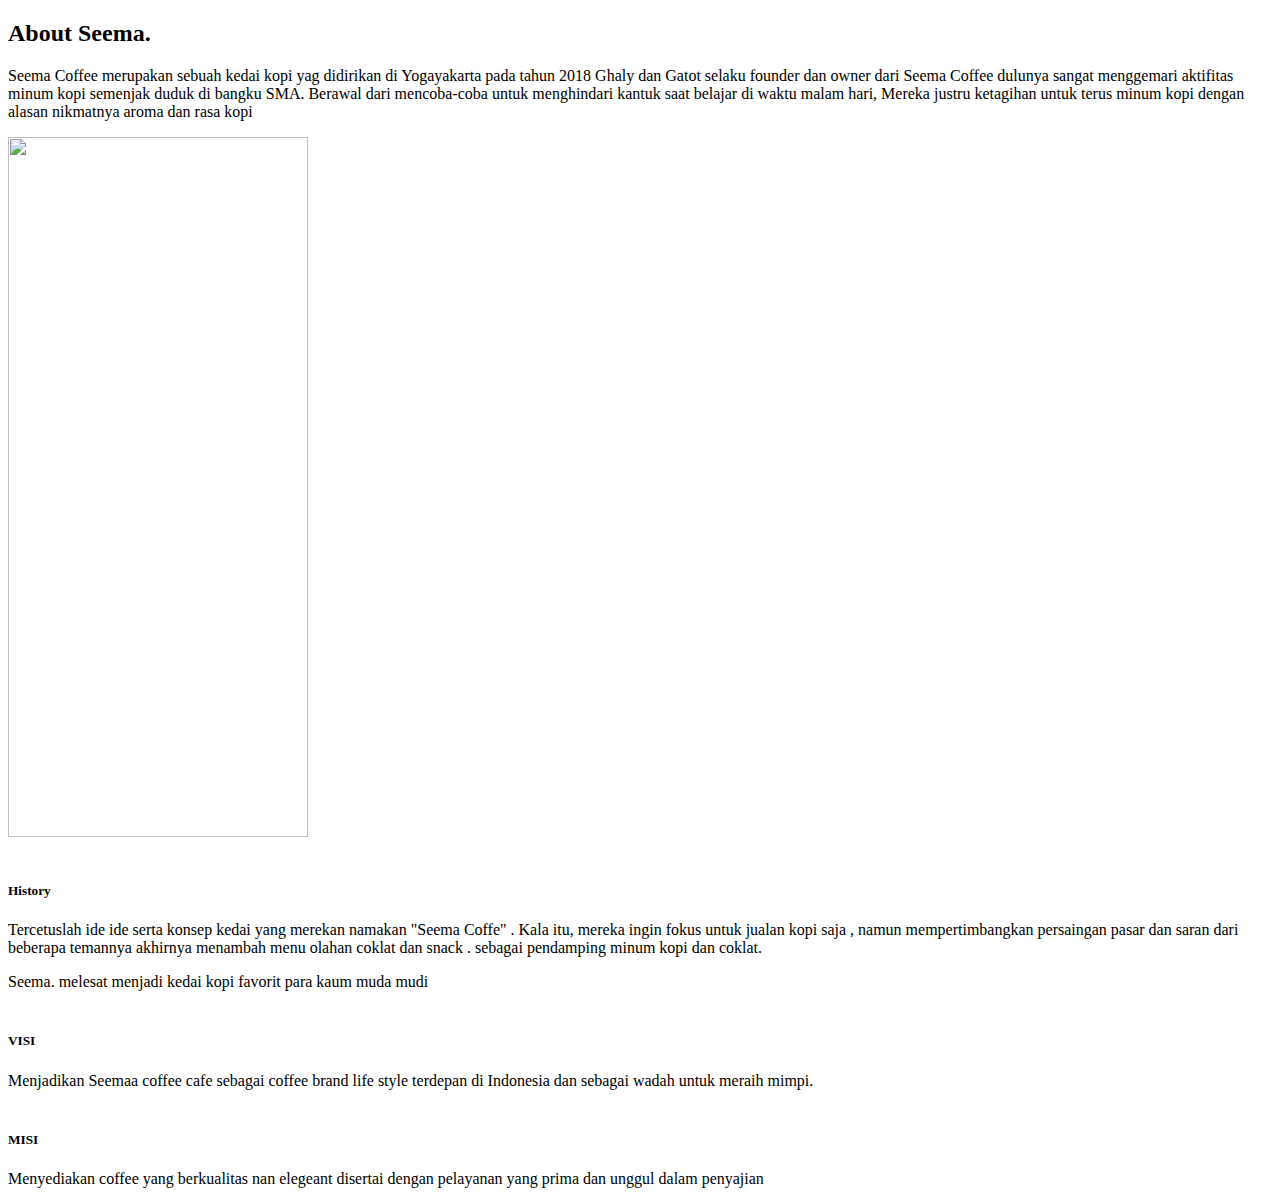
==== about.html @ 41a38bb0 "initial commit" ====
<!doctype html>
<html lang="en">
  <head>
    <meta charset="utf-8">
    <meta http-equiv="X-UA-Compatible" content="IE=edge">
    <meta name="viewport" content="width=device-width, initial-scale=1">
    <title>Seema. Coffee</title>

    <link href="https://cdn.jsdelivr.net/npm/bootstrap@5.0.2/dist/css/bootstrap.min.css" rel="stylesheet" integrity="sha384-EVSTQN3/azprG1Anm3QDgpJLIm9Nao0Yz1ztcQTwFspd3yD65VohhpuuCOmLASjC" crossorigin="anonymous">
    <script src="https://cdn.jsdelivr.net/npm/bootstrap@5.0.2/dist/js/bootstrap.bundle.min.js" integrity="sha384-MrcW6ZMFYlzcLA8Nl+NtUVF0sA7MsXsP1UyJoMp4YLEuNSfAP+JcXn/tWtIaxVXM" crossorigin="anonymous"></script>


    <script src="https://kit.fontawesome.com/1935d064dd.js" crossorigin="anonymous"></script>
    <link href="node_modules/bootstrap/dist/css/bootstrap.min.css" rel="stylesheet" >
    <link rel="stylesheet" href="path/to/font-awesome/css/font-awesome.min.css">
    <link rel="stylesheet" href="css/style.css">
    <link rel="stylesheet"href="https://cdnjs.cloudflare.com/ajax/libs/animate.css/4.1.1/animate.min.css"/>
    <link rel="stylesheet" href="https://unpkg.com/swiper@8/swiper-bundle.min.css"/>
  </head>
  <body>



    <!-- About -->
    <div class="container-fluid bg-light pt-5 pb-5 ">
      <div class="container ">
        <h2 class="display-3 text-center" id="about">About Seema.</h2>
        <p class="text-center ">Seema Coffee merupakan sebuah kedai kopi yag didirikan di Yogayakarta pada tahun 2018
          Ghaly dan Gatot selaku founder dan owner dari Seema Coffee dulunya sangat menggemari aktifitas minum kopi semenjak duduk di bangku SMA.
          Berawal dari mencoba-coba untuk menghindari kantuk saat belajar di waktu malam hari, Mereka justru ketagihan untuk terus minum kopi dengan alasan nikmatnya aroma dan rasa kopi</p>
        <div class="clearfix pt-5">
          <img src="Img/about.jpeg" class="col-md-6 float-md-end mb-3 crop-img"
          width="300"
          height="700"
          />


          <h5 class="col-md-4 mt-4 text-center">History</h5>
          <p class="col-md-4 mt- text-center">Tercetuslah ide ide serta konsep kedai yang merekan namakan "Seema Coffe" . Kala itu, mereka ingin fokus untuk jualan kopi saja , namun mempertimbangkan persaingan pasar dan saran dari beberapa temannya akhirnya menambah menu olahan coklat dan snack . sebagai pendamping minum kopi dan coklat.</p>

          <p class="col-md-4 mt- text-center">Seema. melesat menjadi kedai kopi favorit para kaum muda mudi</p>
          
          <h5 class="col-md-4 mt-4 text-center">VISI</h5>
          <p class="col-md-4 mt-4 text-center">Menjadikan Seemaa coffee cafe sebagai coffee brand life style terdepan di Indonesia dan sebagai wadah untuk meraih mimpi.</p>

          <h5 class="col-md-4 mt-4 text-center">MISI</h5>
          <p class="col-md-4 mt-4 text-center">Menyediakan coffee yang berkualitas nan elegeant disertai dengan pelayanan yang prima dan unggul dalam penyajian</p>
          
        </div>
      </div>
  </div>

      
  <script src="https://cdn.jsdelivr.net/npm/@popperjs/core@2.9.2/dist/umd/popper.min.js" integrity="sha384-IQsoLXl5PILFhosVNubq5LC7Qb9DXgDA9i+tQ8Zj3iwWAwPtgFTxbJ8NT4GN1R8p" crossorigin="anonymous"></script>
  <script src="https://cdn.jsdelivr.net/npm/bootstrap@5.0.2/dist/js/bootstrap.min.js" integrity="sha384-cVKIPhGWiC2Al4u+LWgxfKTRIcfu0JTxR+EQDz/bgldoEyl4H0zUF0QKbrJ0EcQF" crossorigin="anonymous"></script>


  <script src="node_modules/bootstrap/dist/js/bootstrap.bundle.js" ></script>
  <script src="https://unpkg.com/swiper@8/swiper-bundle.min.js"></script>
  <script src="js/topButton.js">  
  import 'animate.css';
  </script> 
  </body>
</html>
---- css/style.css ----
.navbar a{
  color: white;
}
.banner{
    background-size: cover;
    padding: 20% 0;
}

.bulet{
    display: inline-block;
    border-radius: 50%;
    width: 150px;
    margin: auto;
    height: 150px;
    background-color:#836953;
}


h5{
    padding-top: 20px;
    justify-content: flex-start;
}


.swiper {
    width: 600px;
    height: 300px;
  }


  #myBtn {
    display: none; 
    position: fixed; 
    bottom: 20px; 
    right: 30px; 
    z-index: 99; 
    border: none; 
    outline: none; 
    background-color: #88654e; 
    color: #4b3621; 
    cursor: pointer; 
    padding: 15px; 
    border-radius: 10px; 
    font-size: 18px; 
  }
  
  #myBtn:hover {
    background-color: #555; 
    color: tomato;
  }


 #ig{
  text-decoration: none;
  color: #4b3621;
  font-size: 1rem;
 }

 #fb{
  text-decoration: none;
  color: #4b3621;
  font-size: 1rem;
 }

 #maps{
  text-decoration: none;
  color: #4b3621;
  font-size: 1rem;
 }

 .nav-item{
  color: aliceblue;
  padding: 20px;
  text-decoration: none;
  transition: .3s;
  margin: 0 6px;
  z-index: 1;
  font-size: 1em;
  font-family: 'Lucida Sans', 'Lucida Sans Regular', 'Lucida Grande', 'Lucida Sans Unicode', Geneva, Verdana, sans-serif;
  font-weight: 500;
  position: relative;
 }

 .nav{
  display: inline-flex;
  position: relative;
  overflow: hidden;
  text-decoration: none;
  transition: .3s;
  background-color: #4b3621;
  backdrop-filter: blur(5px);
  padding: 0 20px;
  border-radius: 6px;
  box-shadow: 0 10px 40px;
 }
.nav-item:before{
  content: "";
  position: absolute;
  bottom: -6px;
  left: 0;
  width: 100%;
  height: 5px;
  background-color: gray;
  border-radius: 8px 8px 0 0;
  opacity: 0;
  transition: .3s;
}

.nav-item:not(.is-active):hover:before{
  opacity:1;
  bottom:0;
}

.nav-item:not(.is-active):hover{color: black;}

.nav-indicator{
  position: absolute;
  left: 0;
  bottom: 0;
  height: 4px;
  transition: .4s;
  height: 5px;
  z-index: 1;
  border-radius: 8px 8px 0 0;
}

------
.card{
  margin-right: 25px;
  transition: all 0.4s cubic-bezier(0.175, 0.885, 0, 1);
  background-color: #fff;
  width: 33.3%;
  position: relative;
  border-radius: 12px;
  overflow: hidden;
  box-shadow: 0px 13px 10px -7px rgba(0,0,0,0.1);
}
.card:hover{
  box-shadow:0px 30px 18px -8px rgba(0,0,0,0.1);
  transform: scale(1.1,1.1);
}

.card__info{
  z-index: 2;
  background-color: #fff;
  border-bottom-left-radius: 12px;
  border-bottom-right-radius: 12px;
  padding: 16px 24px 24px 24px;
}
.card-text {
  font-family:'Lucida Sans', 'Lucida Sans Regular', 'Lucida Grande', 'Lucida Sans Unicode', Geneva, Verdana, sans-serif;
  text-transform: uppercase;
  font-size: 13px;
  letter-spacing: 2px;
  font-weight: 500;
  color: #868686;
}
.card-title{
  margin-top: 5px;
  margin-bottom: 10px;
  font-family: 'Lucida Sans', 'Lucida Sans Regular', 'Lucida Grande', 'Lucida Sans Unicode', Geneva, Verdana, sans-serif;
}
.card__author{
  font-weight: 600;
  text-decoration: none;
  color: #ad7d52;
}
.card:hover .card__img--hover{
  height: 100%;
  opacity: 1;
}
.card:hover .card-body{
  background-color: transparent;
  position: relative;
  color: rgb(15, 10, 10);

}
.card:hover.card-body-hover{
  opacity: 1;
}

.reveal{
  position: relative;
  transform: translateY(150px);
  opacity: 0;
  transition: 1s all ease;
}

.reveal.active{
  transform: translateY(0);
  opacity: 1;
}
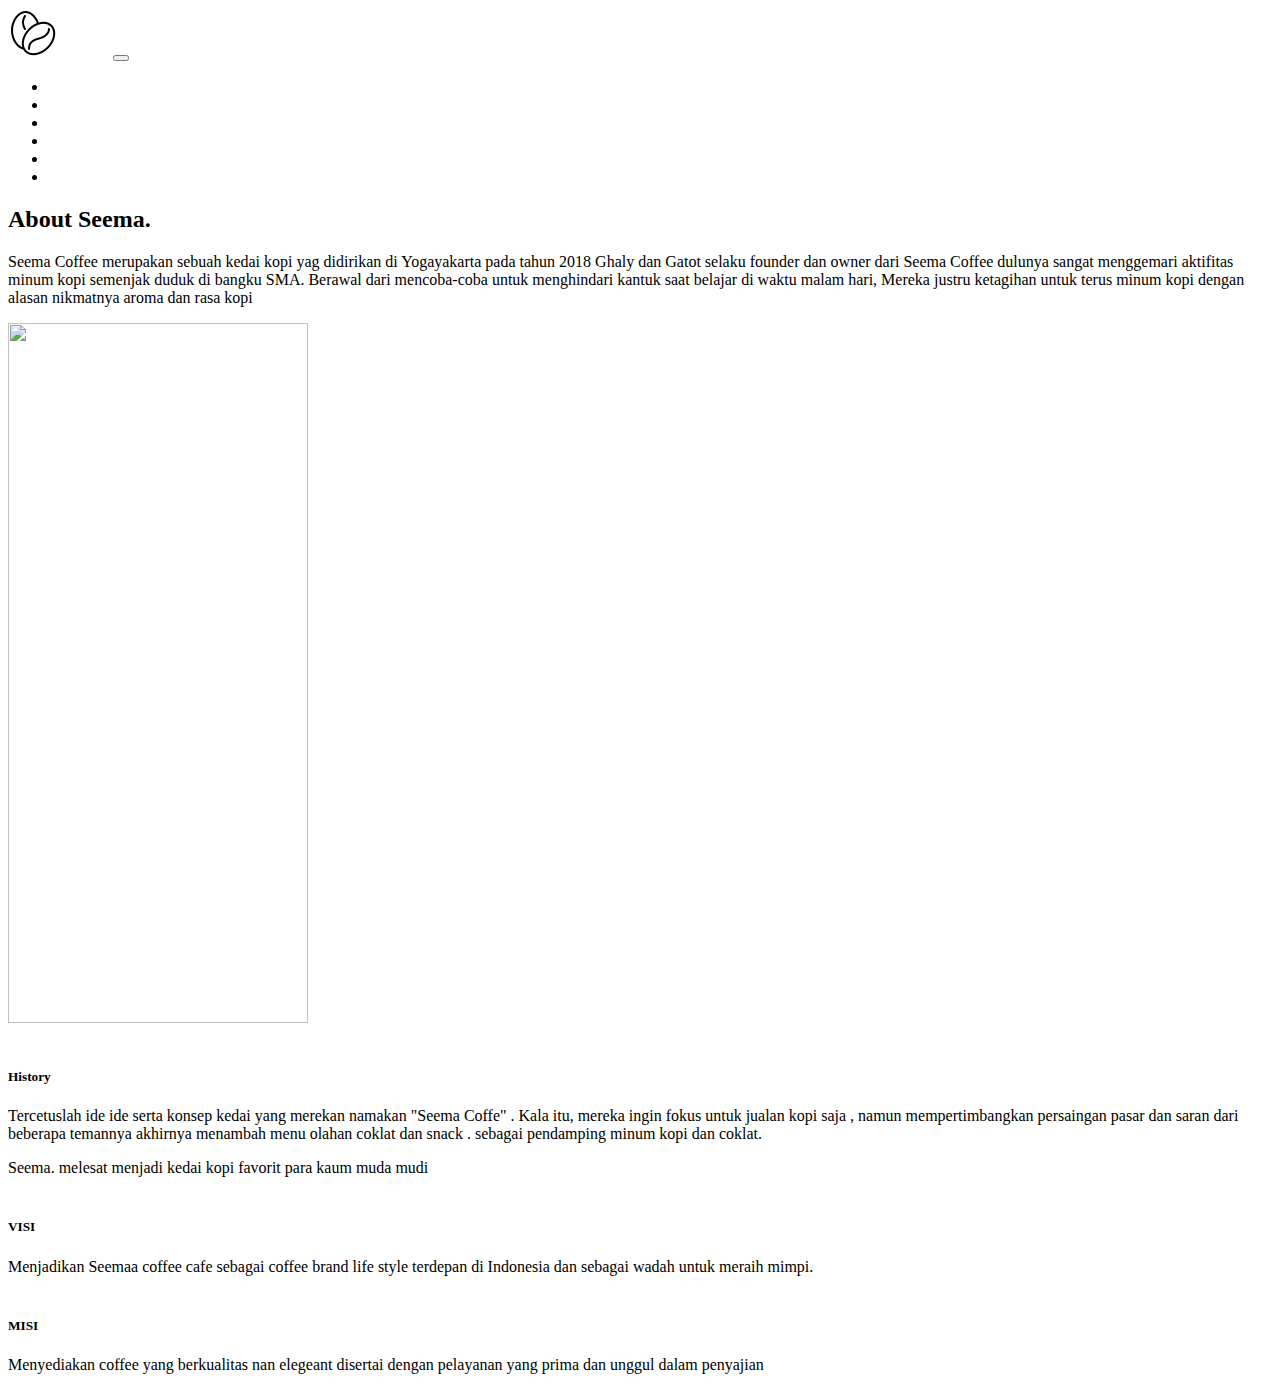
==== commit 72abde4c: "menambahkan navbar" ====
--- a/about.html
+++ b/about.html
@@ -1,64 +1,123 @@
 <!doctype html>
 <html lang="en">
-  <head>
+
+<head>
     <meta charset="utf-8">
     <meta http-equiv="X-UA-Compatible" content="IE=edge">
     <meta name="viewport" content="width=device-width, initial-scale=1">
     <title>Seema. Coffee</title>
 
-    <link href="https://cdn.jsdelivr.net/npm/bootstrap@5.0.2/dist/css/bootstrap.min.css" rel="stylesheet" integrity="sha384-EVSTQN3/azprG1Anm3QDgpJLIm9Nao0Yz1ztcQTwFspd3yD65VohhpuuCOmLASjC" crossorigin="anonymous">
-    <script src="https://cdn.jsdelivr.net/npm/bootstrap@5.0.2/dist/js/bootstrap.bundle.min.js" integrity="sha384-MrcW6ZMFYlzcLA8Nl+NtUVF0sA7MsXsP1UyJoMp4YLEuNSfAP+JcXn/tWtIaxVXM" crossorigin="anonymous"></script>
+    <link href="https://cdn.jsdelivr.net/npm/bootstrap@5.0.2/dist/css/bootstrap.min.css" rel="stylesheet"
+        integrity="sha384-EVSTQN3/azprG1Anm3QDgpJLIm9Nao0Yz1ztcQTwFspd3yD65VohhpuuCOmLASjC" crossorigin="anonymous">
+    <script src="https://cdn.jsdelivr.net/npm/bootstrap@5.0.2/dist/js/bootstrap.bundle.min.js"
+        integrity="sha384-MrcW6ZMFYlzcLA8Nl+NtUVF0sA7MsXsP1UyJoMp4YLEuNSfAP+JcXn/tWtIaxVXM" crossorigin="anonymous">
+    </script>
 
 
     <script src="https://kit.fontawesome.com/1935d064dd.js" crossorigin="anonymous"></script>
-    <link href="node_modules/bootstrap/dist/css/bootstrap.min.css" rel="stylesheet" >
+    <link href="node_modules/bootstrap/dist/css/bootstrap.min.css" rel="stylesheet">
     <link rel="stylesheet" href="path/to/font-awesome/css/font-awesome.min.css">
     <link rel="stylesheet" href="css/style.css">
-    <link rel="stylesheet"href="https://cdnjs.cloudflare.com/ajax/libs/animate.css/4.1.1/animate.min.css"/>
-    <link rel="stylesheet" href="https://unpkg.com/swiper@8/swiper-bundle.min.css"/>
-  </head>
-  <body>
+    <link rel="stylesheet" href="https://cdnjs.cloudflare.com/ajax/libs/animate.css/4.1.1/animate.min.css" />
+    <link rel="stylesheet" href="https://unpkg.com/swiper@8/swiper-bundle.min.css" />
+</head>
+
+<body>
+    <!-- Navigasi -->
+    <nav class="navbar navbar-expand-lg bg-dark navbar-dark shadow-lg fixed-top">
+        <div class="container">
+            <a id="logo" href=""><img src="img/icons8-coffee-beans-50.png" style="width: 50px"></a>
+
+            <a class="navbar-brand" href="#">Seema.</a>
+
+            <button class="navbar-toggler" type="button" data-bs-toggle="collapse"
+                data-bs-target="#navbarSupportedContent" aria-controls="navbarSupportedContent" aria-expanded="false"
+                aria-label="Toggle navigation">
+                <span class="navbar-toggler-icon"></span>
+            </button>
+            <div class="collapse navbar-collapse text-right" id="navbarSupportedContent">
+                <ul class="navbar-nav ms-auto mb-2 mb-lg-0">
+                    <li class="nav-link">
+                        <a class="nav-item" aria-current="page" href="/">Home</a>
+                    </li>
+                    <li class="nav-link">
+                        <a class="nav-item" active-color="black" href="about.html">AboutUs</a>
+                    </li>
+                    <li class="nav-link">
+                        <a class="nav-item" active-color="white" href="service.html">Service</a>
+                    </li>
+                    <li class="nav-link">
+                        <a class="nav-item" active-color="black" href="produk.html">Product</a>
+                    </li>
+                    <li class="nav-link">
+                        <a class="nav-item" active-color="white" href="team.html">Team</a>
+                    </li>
+                    <li class="nav-link">
+                        <a class="nav-item" active-color="black" href="contact.html">ContactUs</a>
+                    </li>
+                    <span class="nav-indicator"></span>
+                </ul>
+            </div>
+        </div>
+    </nav>
 
 
 
     <!-- About -->
     <div class="container-fluid bg-light pt-5 pb-5 ">
-      <div class="container ">
-        <h2 class="display-3 text-center" id="about">About Seema.</h2>
-        <p class="text-center ">Seema Coffee merupakan sebuah kedai kopi yag didirikan di Yogayakarta pada tahun 2018
-          Ghaly dan Gatot selaku founder dan owner dari Seema Coffee dulunya sangat menggemari aktifitas minum kopi semenjak duduk di bangku SMA.
-          Berawal dari mencoba-coba untuk menghindari kantuk saat belajar di waktu malam hari, Mereka justru ketagihan untuk terus minum kopi dengan alasan nikmatnya aroma dan rasa kopi</p>
-        <div class="clearfix pt-5">
-          <img src="Img/about.jpeg" class="col-md-6 float-md-end mb-3 crop-img"
-          width="300"
-          height="700"
-          />
+        <div class="container ">
+            <h2 class="display-3 text-center mt-lg-5" id="about">About Seema.</h2>
+            <p class="text-center ">Seema Coffee merupakan sebuah kedai kopi yag didirikan di Yogayakarta pada tahun
+                2018
+                Ghaly dan Gatot selaku founder dan owner dari Seema Coffee dulunya sangat menggemari aktifitas minum
+                kopi
+                semenjak duduk di bangku SMA.
+                Berawal dari mencoba-coba untuk menghindari kantuk saat belajar di waktu malam hari, Mereka justru
+                ketagihan
+                untuk terus minum kopi dengan alasan nikmatnya aroma dan rasa kopi</p>
+            <div class="clearfix pt-5">
+                <img src="Img/about.jpeg" class="col-md-6 float-md-end mb-3 crop-img" width="300" height="700" />
 
 
-          <h5 class="col-md-4 mt-4 text-center">History</h5>
-          <p class="col-md-4 mt- text-center">Tercetuslah ide ide serta konsep kedai yang merekan namakan "Seema Coffe" . Kala itu, mereka ingin fokus untuk jualan kopi saja , namun mempertimbangkan persaingan pasar dan saran dari beberapa temannya akhirnya menambah menu olahan coklat dan snack . sebagai pendamping minum kopi dan coklat.</p>
+                <h5 class="col-md-4 mt-4 text-center">History</h5>
+                <p class="col-md-4 mt- text-center">Tercetuslah ide ide serta konsep kedai yang merekan namakan "Seema
+                    Coffe" .
+                    Kala itu, mereka ingin fokus untuk jualan kopi saja , namun mempertimbangkan persaingan pasar dan
+                    saran dari
+                    beberapa temannya akhirnya menambah menu olahan coklat dan snack . sebagai pendamping minum kopi dan
+                    coklat.
+                </p>
 
-          <p class="col-md-4 mt- text-center">Seema. melesat menjadi kedai kopi favorit para kaum muda mudi</p>
-          
-          <h5 class="col-md-4 mt-4 text-center">VISI</h5>
-          <p class="col-md-4 mt-4 text-center">Menjadikan Seemaa coffee cafe sebagai coffee brand life style terdepan di Indonesia dan sebagai wadah untuk meraih mimpi.</p>
+                <p class="col-md-4 mt- text-center">Seema. melesat menjadi kedai kopi favorit para kaum muda mudi</p>
 
-          <h5 class="col-md-4 mt-4 text-center">MISI</h5>
-          <p class="col-md-4 mt-4 text-center">Menyediakan coffee yang berkualitas nan elegeant disertai dengan pelayanan yang prima dan unggul dalam penyajian</p>
-          
+                <h5 class="col-md-4 mt-4 text-center">VISI</h5>
+                <p class="col-md-4 mt-4 text-center">Menjadikan Seemaa coffee cafe sebagai coffee brand life style
+                    terdepan di
+                    Indonesia dan sebagai wadah untuk meraih mimpi.</p>
+
+                <h5 class="col-md-4 mt-4 text-center">MISI</h5>
+                <p class="col-md-4 mt-4 text-center">Menyediakan coffee yang berkualitas nan elegeant disertai dengan
+                    pelayanan
+                    yang prima dan unggul dalam penyajian</p>
+
+            </div>
         </div>
-      </div>
-  </div>
-
-      
-  <script src="https://cdn.jsdelivr.net/npm/@popperjs/core@2.9.2/dist/umd/popper.min.js" integrity="sha384-IQsoLXl5PILFhosVNubq5LC7Qb9DXgDA9i+tQ8Zj3iwWAwPtgFTxbJ8NT4GN1R8p" crossorigin="anonymous"></script>
-  <script src="https://cdn.jsdelivr.net/npm/bootstrap@5.0.2/dist/js/bootstrap.min.js" integrity="sha384-cVKIPhGWiC2Al4u+LWgxfKTRIcfu0JTxR+EQDz/bgldoEyl4H0zUF0QKbrJ0EcQF" crossorigin="anonymous"></script>
+    </div>
 
 
-  <script src="node_modules/bootstrap/dist/js/bootstrap.bundle.js" ></script>
-  <script src="https://unpkg.com/swiper@8/swiper-bundle.min.js"></script>
-  <script src="js/topButton.js">  
-  import 'animate.css';
-  </script> 
-  </body>
+    <script src="https://cdn.jsdelivr.net/npm/@popperjs/core@2.9.2/dist/umd/popper.min.js"
+        integrity="sha384-IQsoLXl5PILFhosVNubq5LC7Qb9DXgDA9i+tQ8Zj3iwWAwPtgFTxbJ8NT4GN1R8p" crossorigin="anonymous">
+    </script>
+    <script src="https://cdn.jsdelivr.net/npm/bootstrap@5.0.2/dist/js/bootstrap.min.js"
+        integrity="sha384-cVKIPhGWiC2Al4u+LWgxfKTRIcfu0JTxR+EQDz/bgldoEyl4H0zUF0QKbrJ0EcQF" crossorigin="anonymous">
+    </script>
+
+
+    <script src="node_modules/bootstrap/dist/js/bootstrap.bundle.js"></script>
+    <script src="https://unpkg.com/swiper@8/swiper-bundle.min.js"></script>
+    <script src="js/topButton.js">
+        import 'animate.css';
+    </script>
+</body>
+
 </html>